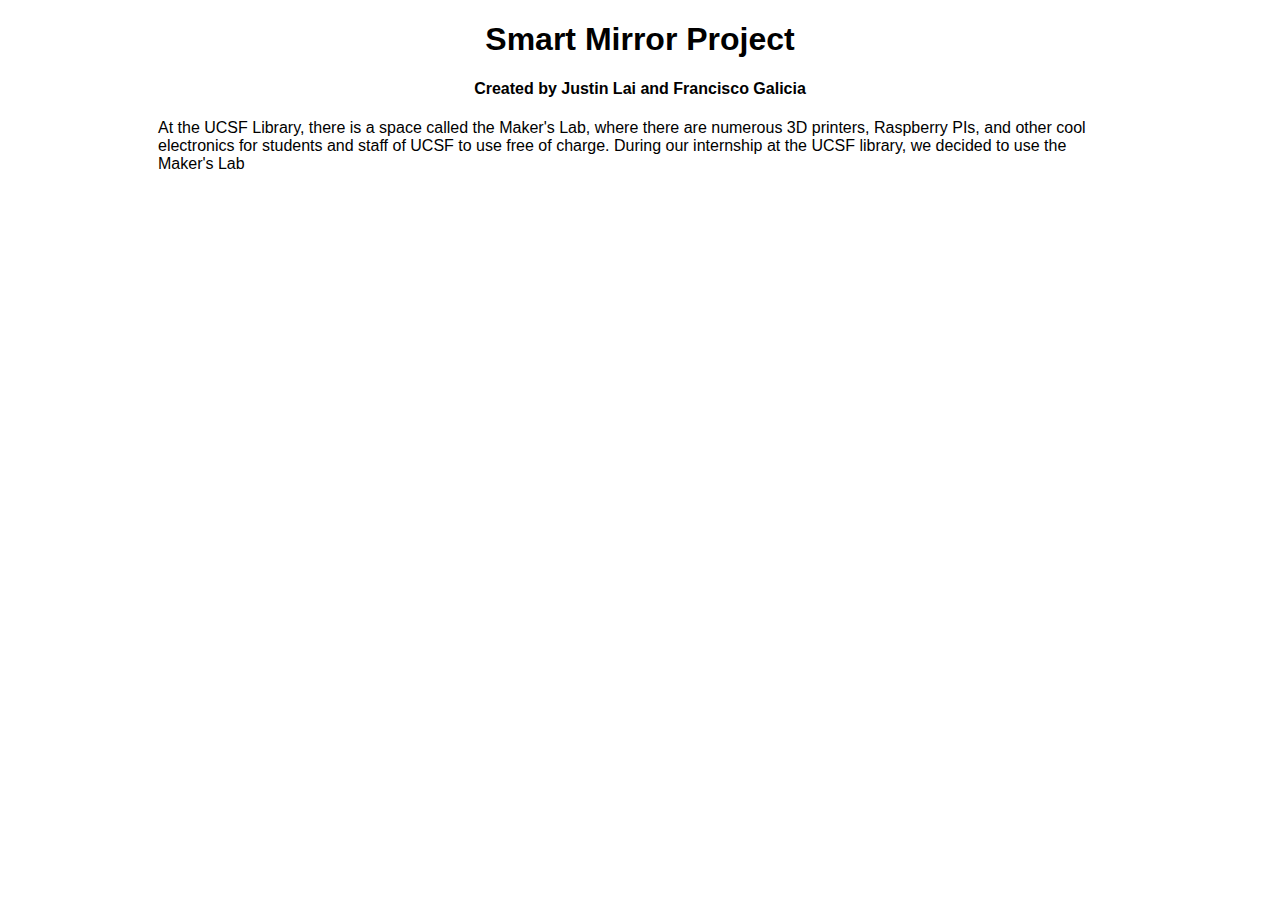
==== ucsf/smartmirror.html @ d449765d "Smart Mirror first commit" ====
<!DOCTYPE html>
<html>
<head>
    <meta charset="utf-8" />
    <title>Smart Mirror"</title>
    <link rel="stylesheet" type="text/css" href="styles/new.css" />
</head>
<body>
<h1>Smart Mirror Project</h1>
<h4>Created by Justin Lai and Francisco Galicia</h4>
<p>At the UCSF Library, there is a space called the Maker's Lab, where there are numerous 3D printers, Raspberry PIs, and other cool electronics for students and staff of UCSF to use free of charge. During our internship at the UCSF library, we decided to use the Maker's Lab</p>    
</body>
</html>
---- ucsf/styles/new.css ----
﻿body{
    font-family: Arial, 'Helvetica Neue', Helvetica, sans-serif;
}
h1{
    text-align: center;
}
h4{
    text-align: center;
}
p{
    margin-right: 150px;
    margin-left: 150px;
}
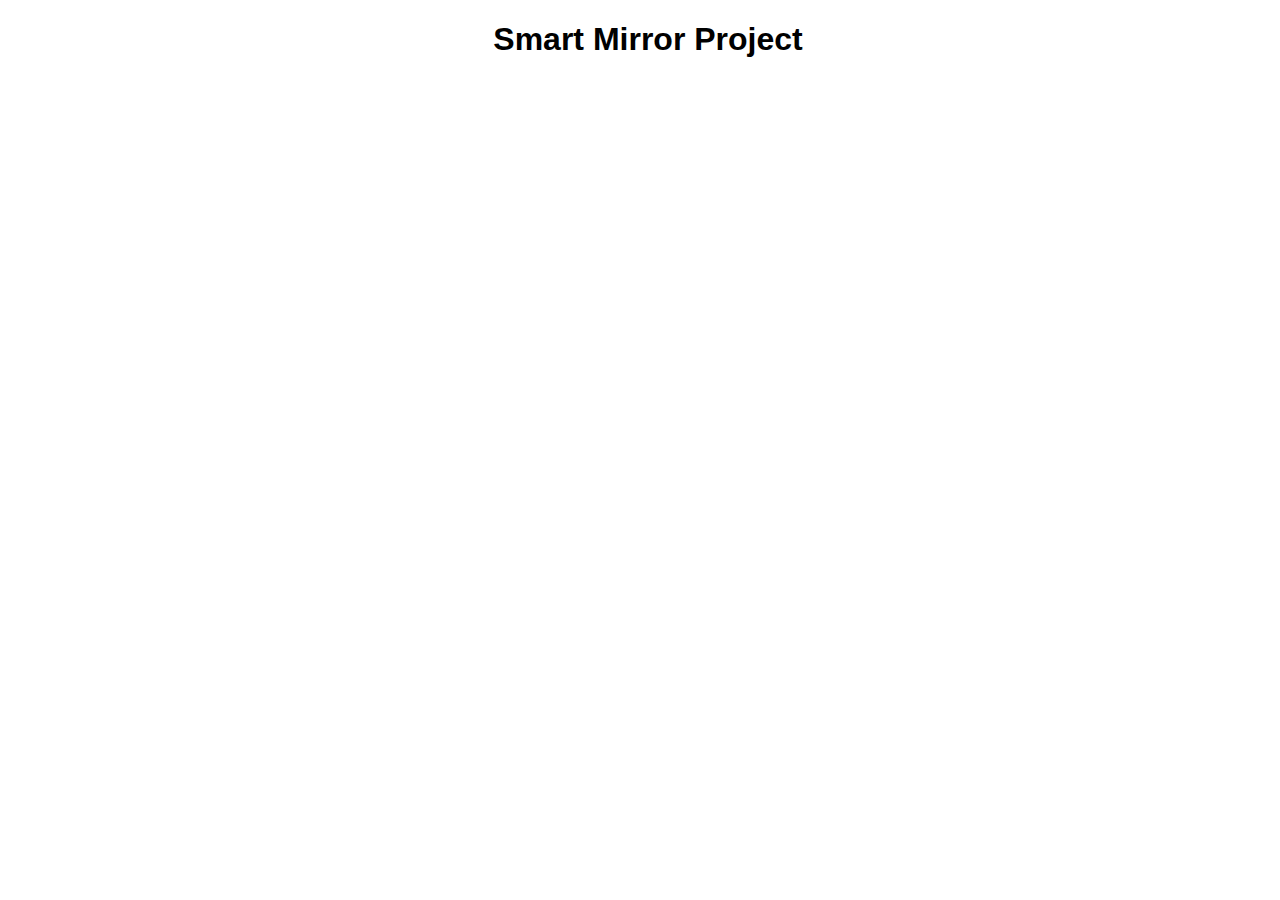
==== commit 53715184: "messing with color and wallpaper" ====
--- a/ucsf/smartmirror.html
+++ b/ucsf/smartmirror.html
@@ -2,12 +2,13 @@
 <html>
 <head>
     <meta charset="utf-8" />
-    <title>Smart Mirror"</title>
+    <title>Smart Mirror</title>
     <link rel="stylesheet" type="text/css" href="styles/new.css" />
 </head>
 <body>
 <h1>Smart Mirror Project</h1>
 <h4>Created by Justin Lai and Francisco Galicia</h4>
-<p>At the UCSF Library, there is a space called the Maker's Lab, where there are numerous 3D printers, Raspberry PIs, and other cool electronics for students and staff of UCSF to use free of charge. During our internship at the UCSF library, we decided to use the Maker's Lab</p>    
+<p>At the UCSF Library, there is a space called the Maker's Lab, where there are numerous 3D printers, Raspberry PIs, and other cool electronics for students and staff of UCSF to use free of charge. During our internship at the UCSF library, we decided to use the Maker's Lab to create our own smart mirror</p>
+<p>In the most basic form, a smart mirror is your ordinary, everyday mirror, something you can use to help put on make-up, or to fix your hair, but with</p>    
 </body>
 </html>--- a/ucsf/styles/new.css
+++ b/ucsf/styles/new.css
@@ -1,13 +1,22 @@
 ﻿body{
     font-family: Arial, 'Helvetica Neue', Helvetica, sans-serif;
+    background-image:url('https://www.mues-tec.de/WebRoot/Store20/Shops/79550038/58E2/4163/5F31/8CE8/C8BF/C0A8/2AB8/4486/Smart_Spiegel_2_-_innovativTV_by_Mues-Tec.jpg');
+    background-size:100%;
+    background-repeat: repeat-y;
+    background-attachment: fixed;
+    height:100%;
+    width:100%
 }
 h1{
-    text-align: center;
+    text-align: center; 
 }
 h4{
     text-align: center;
+    color: white;
 }
 p{
     margin-right: 150px;
     margin-left: 150px;
+    text-align: center;
+    color: white;
 }
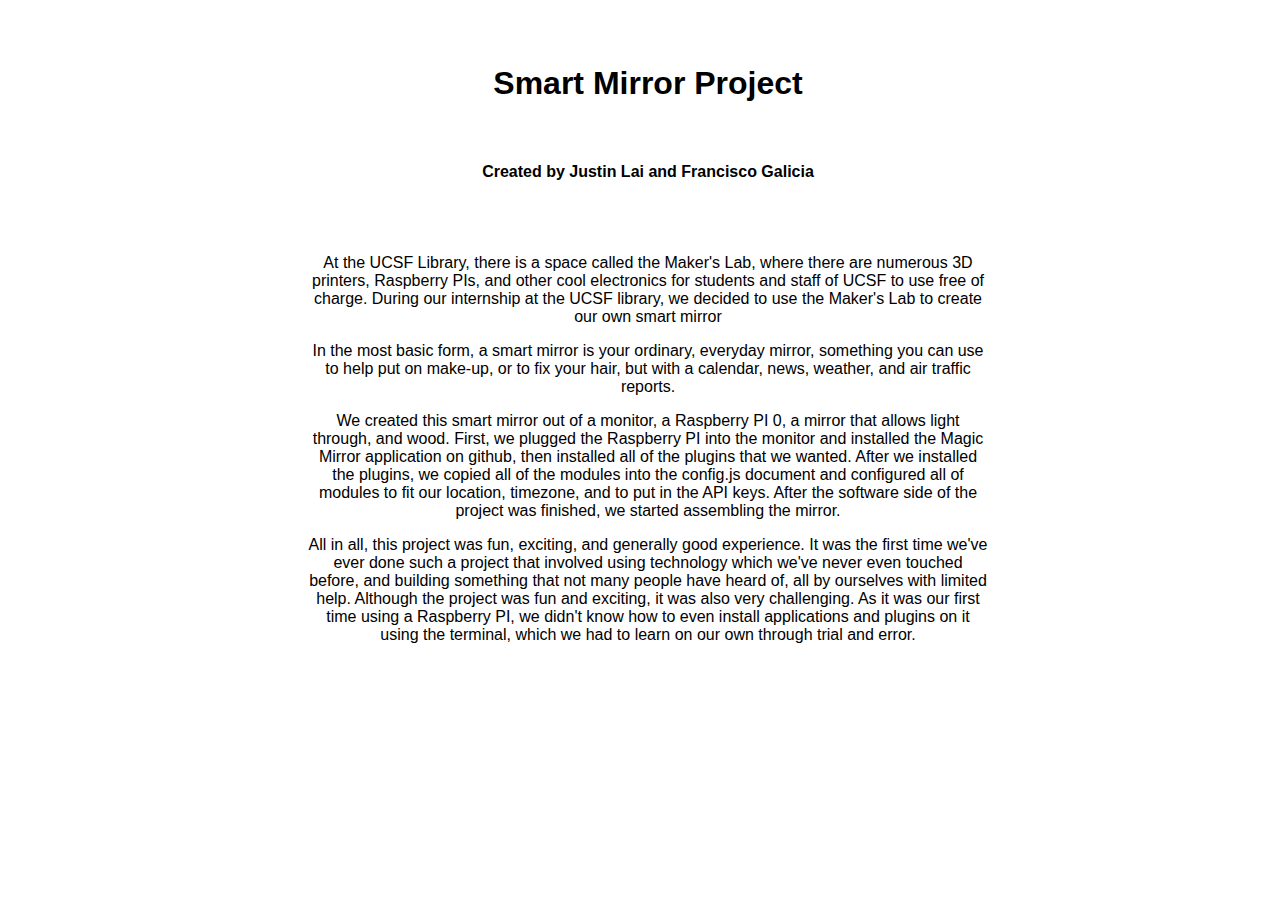
==== commit ae3f8c8c: "Psuhed down, changed bkacground, and finished text" ====
--- a/ucsf/smartmirror.html
+++ b/ucsf/smartmirror.html
@@ -3,12 +3,28 @@
 <head>
     <meta charset="utf-8" />
     <title>Smart Mirror</title>
-    <link rel="stylesheet" type="text/css" href="styles/new.css" />
+    <link rel="stylesheet" type="text/css" href="styles/smartmirror.css" />
 </head>
 <body>
+        <br>
+        <br>
+    
 <h1>Smart Mirror Project</h1>
+<br>
+
 <h4>Created by Justin Lai and Francisco Galicia</h4>
+<br>
+<br>
+
 <p>At the UCSF Library, there is a space called the Maker's Lab, where there are numerous 3D printers, Raspberry PIs, and other cool electronics for students and staff of UCSF to use free of charge. During our internship at the UCSF library, we decided to use the Maker's Lab to create our own smart mirror</p>
-<p>In the most basic form, a smart mirror is your ordinary, everyday mirror, something you can use to help put on make-up, or to fix your hair, but with</p>    
+
+
+<p>In the most basic form, a smart mirror is your ordinary, everyday mirror, something you can use to help put on make-up, or to fix your hair, but with a calendar, news, weather, and air traffic reports.</p>
+
+
+<p>We created this smart mirror out of a monitor, a Raspberry PI 0, a mirror that allows light through, and wood. First, we plugged the Raspberry PI into the monitor and installed the Magic Mirror application on github, then installed all of the plugins that we wanted. After we installed the plugins, we copied all of the modules into the config.js document and configured all of modules to fit our location, timezone, and to put in the API keys. After the software side of the project was finished, we started assembling the mirror.</p>
+
+
+<p>All in all, this project was fun, exciting, and generally good experience. It was the first time we've ever done such a project that involved using technology which we've never even touched before, and building something that not many people have heard of, all by ourselves with limited help. Although the project was fun and exciting, it was also very challenging. As it was our first time using a Raspberry PI, we didn't know how to even install applications and plugins on it using the terminal, which we had to learn on our own through trial and error.</p>
 </body>
 </html>--- a/ucsf/styles/smartmirror.css
+++ b/ucsf/styles/smartmirror.css
@@ -0,0 +1,23 @@
+﻿body{
+    font-family: Arial, 'Helvetica Neue', Helvetica, sans-serif;
+    background-image:url('https://i.redd.it/eqbcwl2totky.jpg');
+    background-size:100%;
+    background-repeat: repeat-y;
+    background-attachment: fixed;
+    height:100%;
+    width:100%
+}
+h1{
+    text-align: center;
+    color: black; 
+}
+h4{
+    text-align: center;
+    color: black;
+}
+p{
+    margin-right: 300px;
+    margin-left: 300px;
+    text-align: center;
+    color: black;
+}
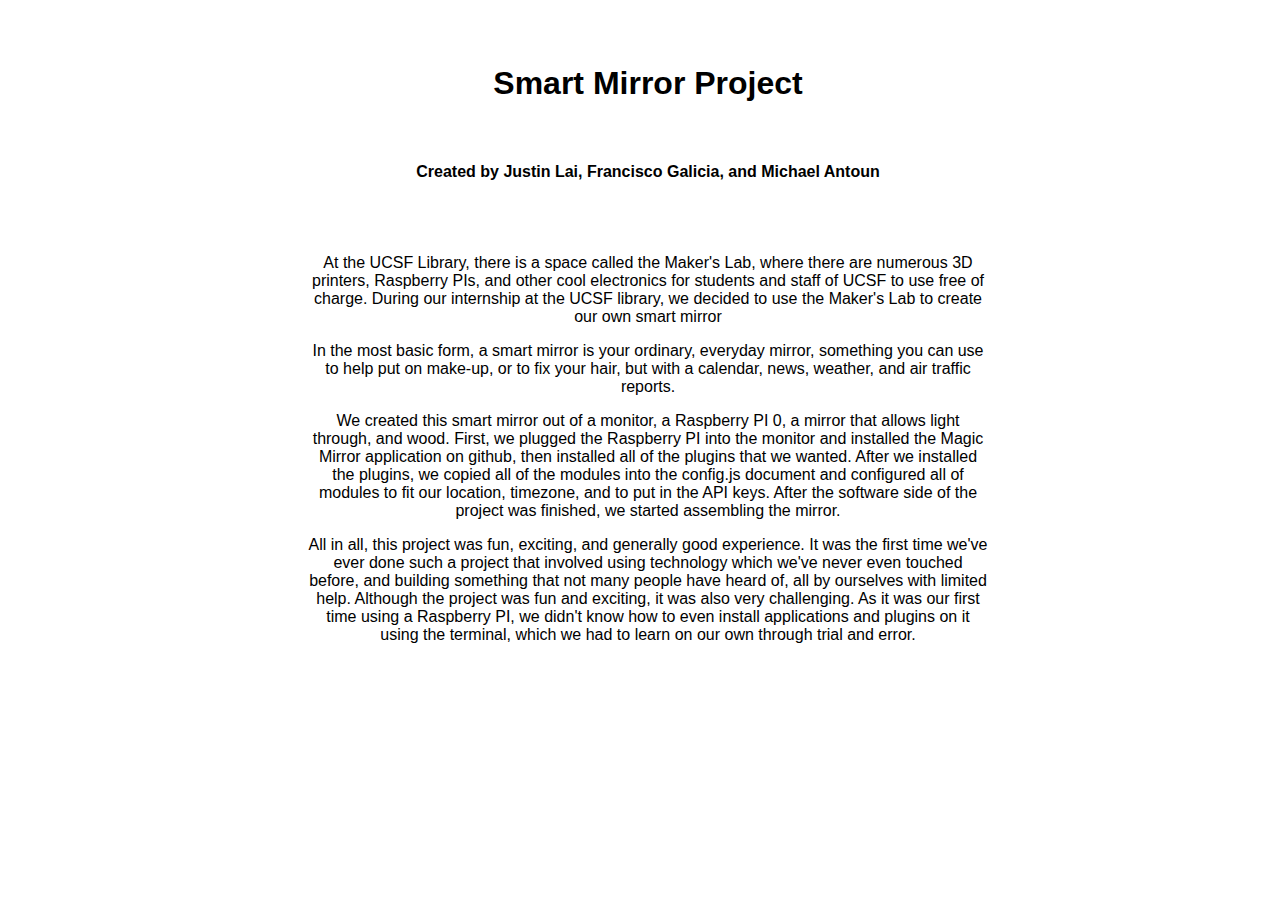
==== commit 2131b2cb: "slight tweeks" ====
--- a/ucsf/smartmirror.html
+++ b/ucsf/smartmirror.html
@@ -12,7 +12,7 @@
 <h1>Smart Mirror Project</h1>
 <br>
 
-<h4>Created by Justin Lai and Francisco Galicia</h4>
+<h4>Created by Justin Lai, Francisco Galicia, and Michael Antoun</h4>
 <br>
 <br>
 
